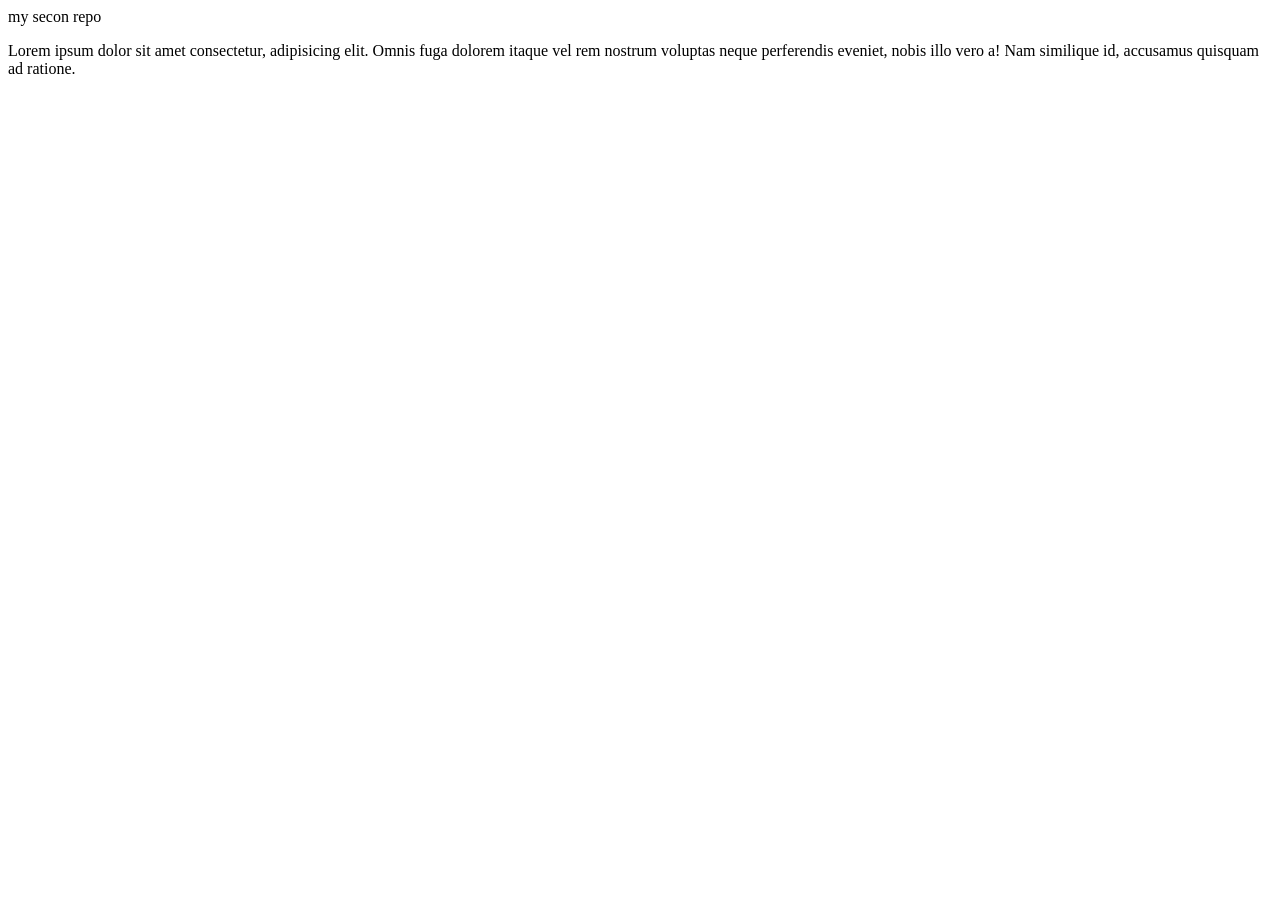
==== secondrepo.html @ 1da450ad "second commit" ====
<!DOCTYPE html>
<html lang="en">
<head>
    <meta charset="UTF-8">
    <meta name="viewport" content="width=device-width, initial-scale=1.0">
    <title>Document</title>
</head>
<body>
    my secon repo
    <p>Lorem ipsum dolor sit amet consectetur, adipisicing elit. Omnis fuga dolorem itaque vel rem nostrum voluptas neque perferendis eveniet, nobis illo vero a! Nam similique id, accusamus quisquam ad ratione.</p>
</body>
</html>
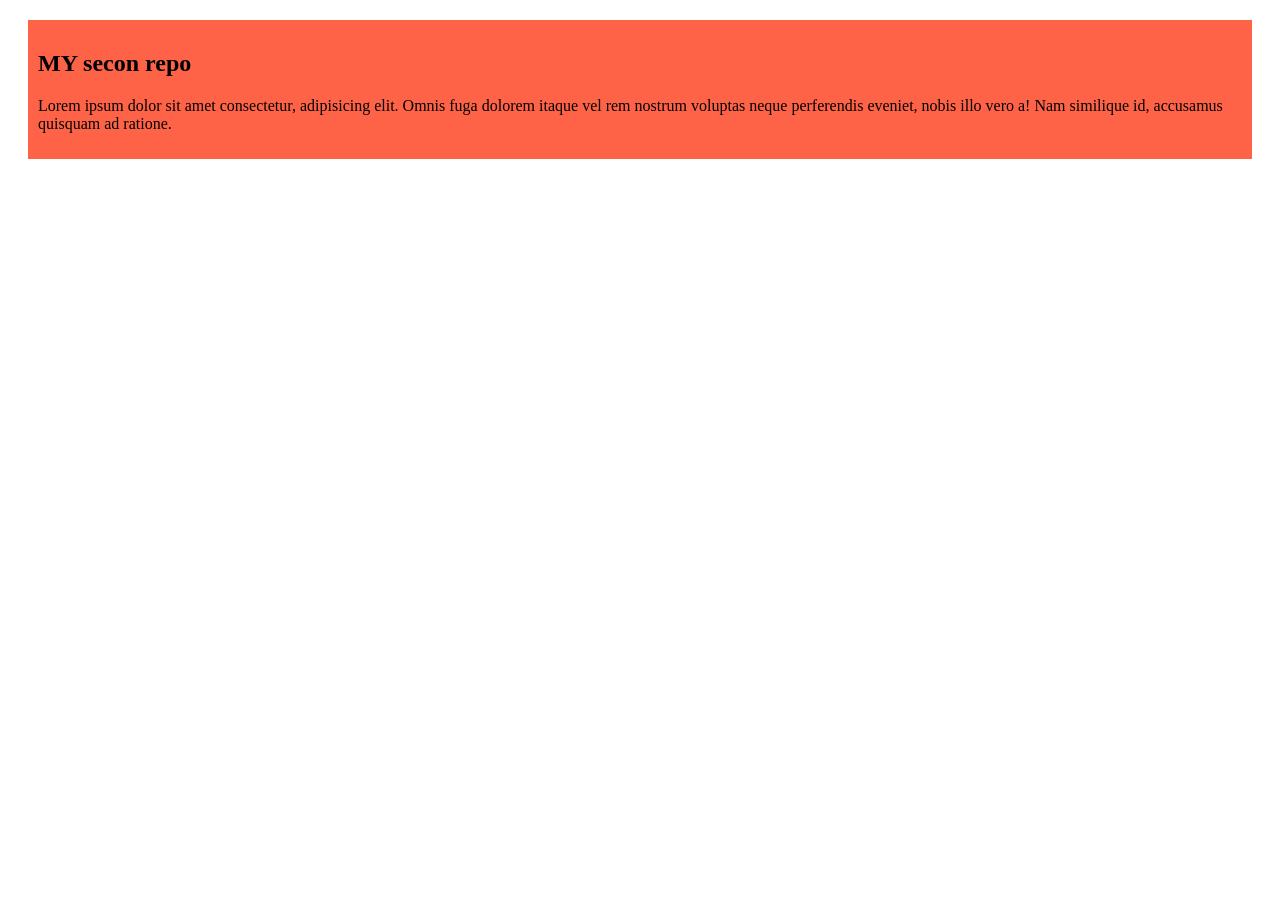
==== commit c42e92f9: "my second bolg add for git" ====
--- a/secondrepo.html
+++ b/secondrepo.html
@@ -4,9 +4,12 @@
     <meta charset="UTF-8">
     <meta name="viewport" content="width=device-width, initial-scale=1.0">
     <title>Document</title>
+    <link rel="stylesheet" href="style/second.css">
 </head>
 <body>
-    my secon repo
-    <p>Lorem ipsum dolor sit amet consectetur, adipisicing elit. Omnis fuga dolorem itaque vel rem nostrum voluptas neque perferendis eveniet, nobis illo vero a! Nam similique id, accusamus quisquam ad ratione.</p>
+    <div>
+        <h2>MY secon repo</h2>
+            <p>Lorem ipsum dolor sit amet consectetur, adipisicing elit. Omnis fuga dolorem itaque vel rem nostrum voluptas neque perferendis eveniet, nobis illo vero a! Nam similique id, accusamus quisquam ad ratione.</p>
+    </div>
 </body>
 </html>
--- a/style/second.css
+++ b/style/second.css
@@ -0,0 +1,5 @@
+div{
+    background-color:tomato;
+    padding: 10px;
+    margin: 20px;
+}
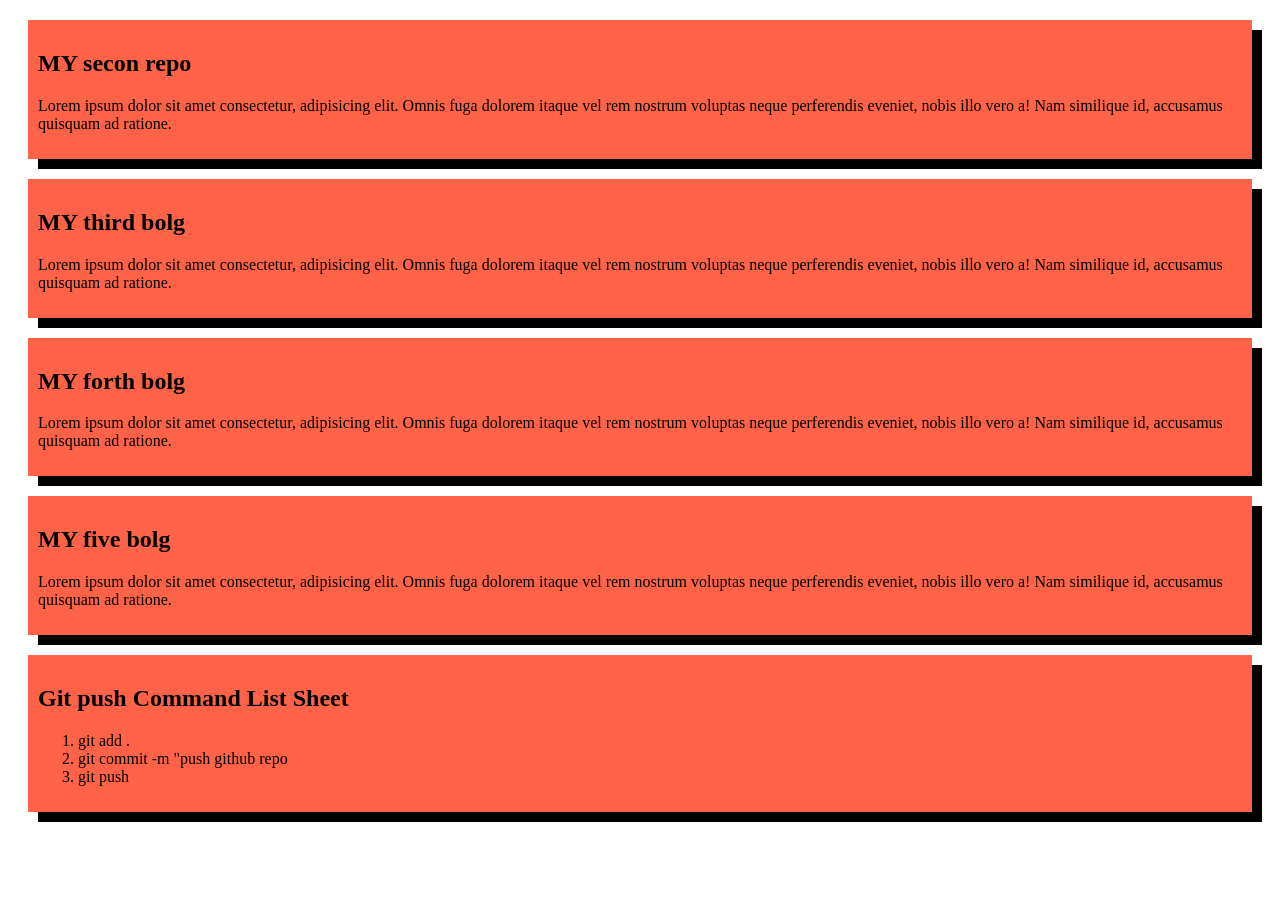
==== commit 224dc98d: "new  paragraph add github" ====
--- a/secondrepo.html
+++ b/secondrepo.html
@@ -11,5 +11,25 @@
         <h2>MY secon repo</h2>
             <p>Lorem ipsum dolor sit amet consectetur, adipisicing elit. Omnis fuga dolorem itaque vel rem nostrum voluptas neque perferendis eveniet, nobis illo vero a! Nam similique id, accusamus quisquam ad ratione.</p>
     </div>
+    <div>
+        <h2>MY third bolg</h2>
+            <p>Lorem ipsum dolor sit amet consectetur, adipisicing elit. Omnis fuga dolorem itaque vel rem nostrum voluptas neque perferendis eveniet, nobis illo vero a! Nam similique id, accusamus quisquam ad ratione.</p>
+    </div>
+    <div>
+        <h2>MY forth bolg</h2>
+            <p>Lorem ipsum dolor sit amet consectetur, adipisicing elit. Omnis fuga dolorem itaque vel rem nostrum voluptas neque perferendis eveniet, nobis illo vero a! Nam similique id, accusamus quisquam ad ratione.</p>
+    </div>
+    <div>
+        <h2>MY five bolg</h2>
+            <p>Lorem ipsum dolor sit amet consectetur, adipisicing elit. Omnis fuga dolorem itaque vel rem nostrum voluptas neque perferendis eveniet, nobis illo vero a! Nam similique id, accusamus quisquam ad ratione.</p>
+    </div>
+    <div>
+        <h2>Git push Command List Sheet</h2>
+        <ol>
+            <li>git add .</li>
+            <li>git commit -m "push github repo</li>
+            <li>git push</li>
+        </ol>
+    </div>
 </body>
 </html>
--- a/style/second.css
+++ b/style/second.css
@@ -2,4 +2,5 @@
     background-color:tomato;
     padding: 10px;
     margin: 20px;
+    box-shadow:10px 10px  black;
 }
